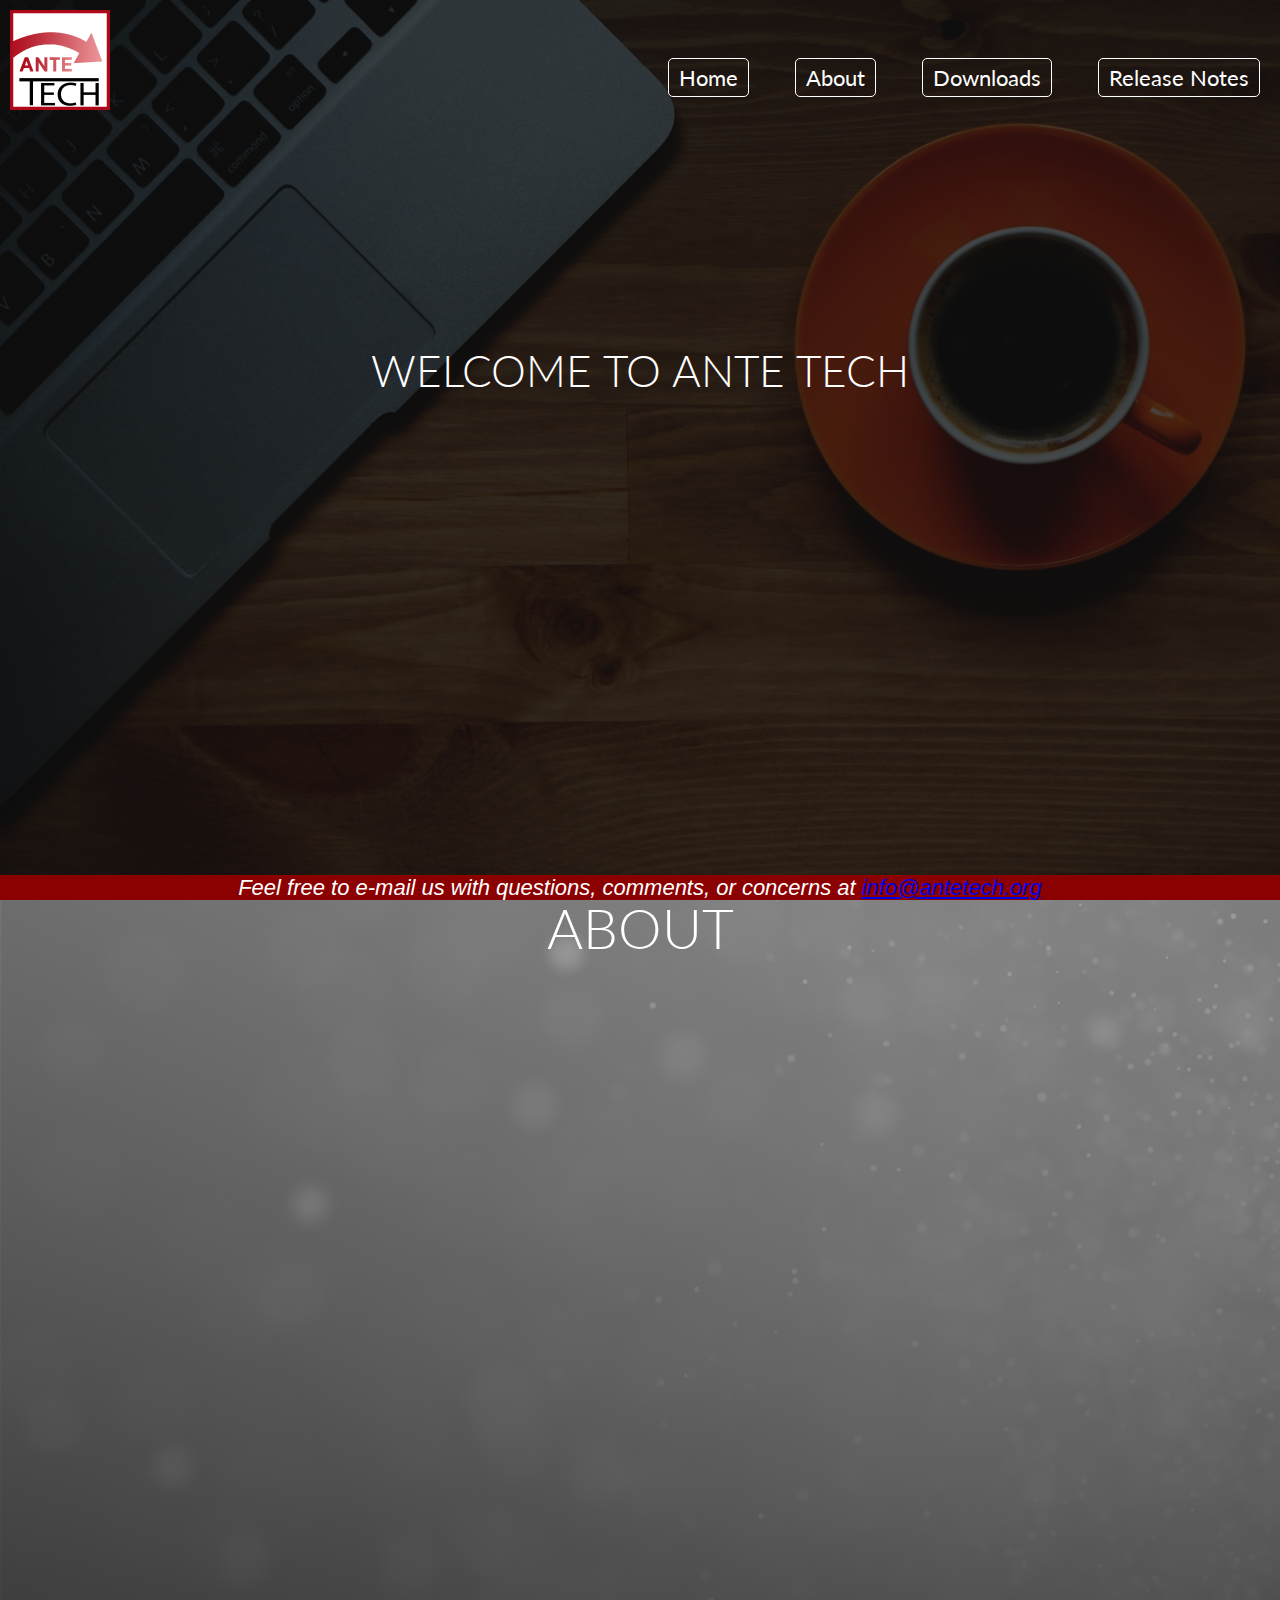
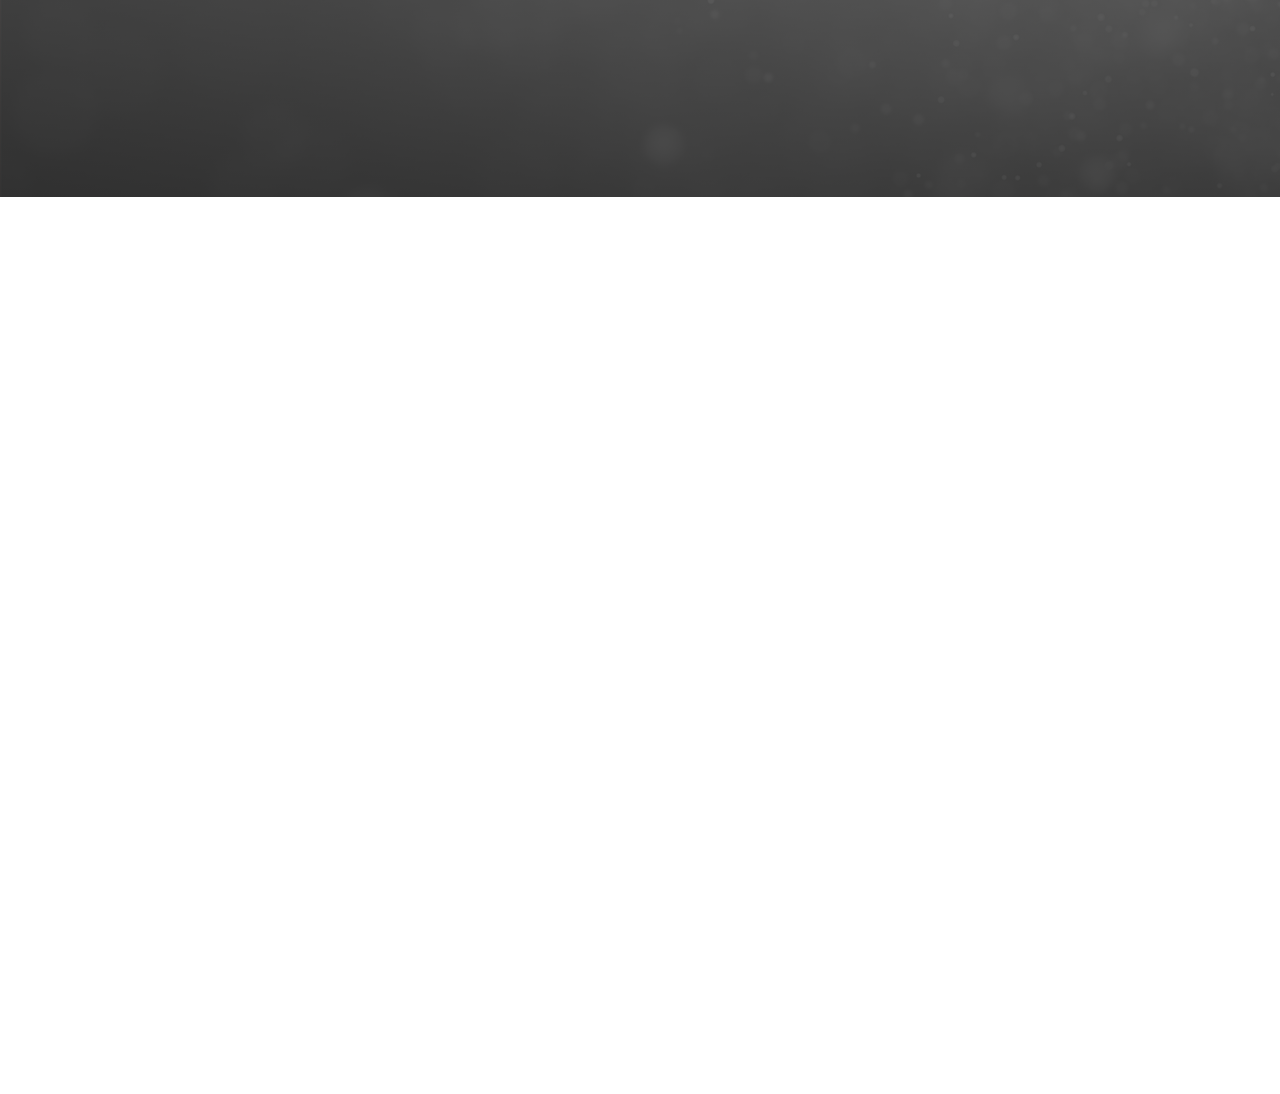
==== index.html @ 7bfdad87 "Completly redone site, took multiple days to get the base line down, multiple struggles with css and" ====
<!DOCTYPE html>
<html>
<head>
    <script
  src="https://code.jquery.com/jquery-3.2.1.js"
  integrity="sha256-DZAnKJ/6XZ9si04Hgrsxu/8s717jcIzLy3oi35EouyE="
  crossorigin="anonymous"></script>
    <script src = "JS/script.js"> </script>
    <link href="https://fonts.googleapis.com/css?family=Lato:300,400,700" rel="stylesheet">
    <link href='CSS/normalize.css' rel = 'stylesheet' type='text/css'>
    <link href='CSS/style.css' rel = 'stylesheet' type='text/css'>
</head>
<body>
    <header id = 'main-nav'>
        <img id = 'logo' src='CSS/IMG/logo.png' style = 'height:100px; width:auto;' alt='Logo'>
    <div id="top">    
    <h1>Welcome to Ante Tech</h1>
    </div>    
        <ul id = 'second-nav'>
        <li> <a class='listitem' href='#'> Home </a></li>
        <li> <a class='listitem' href='#about'> About </a></li>
        <li> <a class='listitem' href='#downloads'> Downloads </a></li>
        <li> <a class='listitem' href='https://github.com/Assisted-Suicide/antetech/tree/master' target="_blank"> Release Notes </a></li>
        </ul>
    </header>
    
    <section id = 'about'>
        <h1 class='text-heading'> About </h1>
            <div id="particles-js"></div>
               <script type="text/javascript" src="JS/particles.js"></script>
	           <script type="text/javascript" src="JS/app.js"></script>
        </section>
    <section id ='downloads'>
        <h1 class='text-heading'> Downloads</h1>
    </section>
    <div class="footer">
			<address>
				Feel free to e-mail us with questions, comments, or concerns at <a href="mailto:info@antetech.org">info@antetech.org</a>
			</address>
</body>
</html>
---- CSS/style.css ----
* {
    padding:0;
    margin:0;
}

html {
    font-family: 'Lato', 'Arial', sans-serif;
    font-size: 22px;
}

#main-nav {
    background-image: linear-gradient(rgba(0,0,0,.7), rgba(0,0,0,.7)), url('IMG/cup-of-coffee.jpg');
    height: 100vh;
    background-size: cover;
    background-attachment: fixed;
}


#main-nav h1 {
    color: white;
    text-transform: uppercase;
    font-weight: 300;
    font-size: 200%;
    position: absolute;
    margin-left: 50%;
    margin-right: 50%;
    transform: translate(-50%,-50%);
    bottom: 50%;
    width:100%;
    text-align: center;
   
}

#logo {
    padding: 10px;
    position: absolute;
    float: left;
    margin-top:0;
    margin-bottom:0;
}

#second-nav {
    list-style: none;
    float: right;
    margin-right: px;
    margin-top: 60px;
}

#second-nav li {
    display: inline-block;
    padding: 5px 20px;
}

#second-nav li a {
    text-decoration: none;
    color: #fff;
    border: 1px solid white;
    border-radius: 5px;
    padding: 5px 10px;
    transition-duration: 0.4s;
}

#second-nav li a:hover {
    box-shadow: 0 12px 16px 0 rgba(0,0,0,0.24),0 17px 50px 0 rgba(0,0,0,0.19);
    background-color: rgba(129,129,129,1)
}

body{
    overflow-x: hidden;
    overflow-y: scroll;
}

p1 {
    color: white;
    font-weight: 100;
    font-size: 150%;
    position: absolute;
    margin-left: 50%;
    margin-right: 50%;
    transform: translate(-50%,0%);
    bottom: 50%;
    width:100%;
    text-align: center;
}
p2 {
    color: white;
    
}


#about {
    height: 100vh;
    background-image: linear-gradient(rgba(0,0,0,0.3), rgba(0,0,0,0.7)), url('IMG/grey.png');
    color: white;
    text-transform: uppercase;
    font-weight: 300;
    font-size: 200%;
    width:100%;
    text-align: center;
    margin-top: -40px;
}

#particles-js{
    height: 99.6vh;
    margin-top: -100px;
}

.text-heading {
    font-weight: 300;
    font-size: 125%;
}

#downloads {
    background-image: linear-gradient(rgba(0,0,0,.5), rgba(0,0,0,.7)), url('IMG/tower.jpg');
    height: 100vh;
    background-size: cover;
    background-attachment: fixed;
    color: white;
    text-transform: uppercase;
    font-weight: 300;
    font-size: 200%;
    width:100%;
    text-align: center;
    margin-top: -40px;
    border:none;
}
.footer {
   position: fixed;
   font-family: 'Ruda', sans-serif;
   left: 0;
   bottom: 0;
   width: 100%;
   background-color: #8B0000;
   color: white;
   text-align: center;
   	-webkit-user-select: none; /* Safari */        
	-moz-user-select: none; /* Firefox */
	-ms-user-select: none; /* IE10+/Edge */
	user-select: none; /* Standard */
}
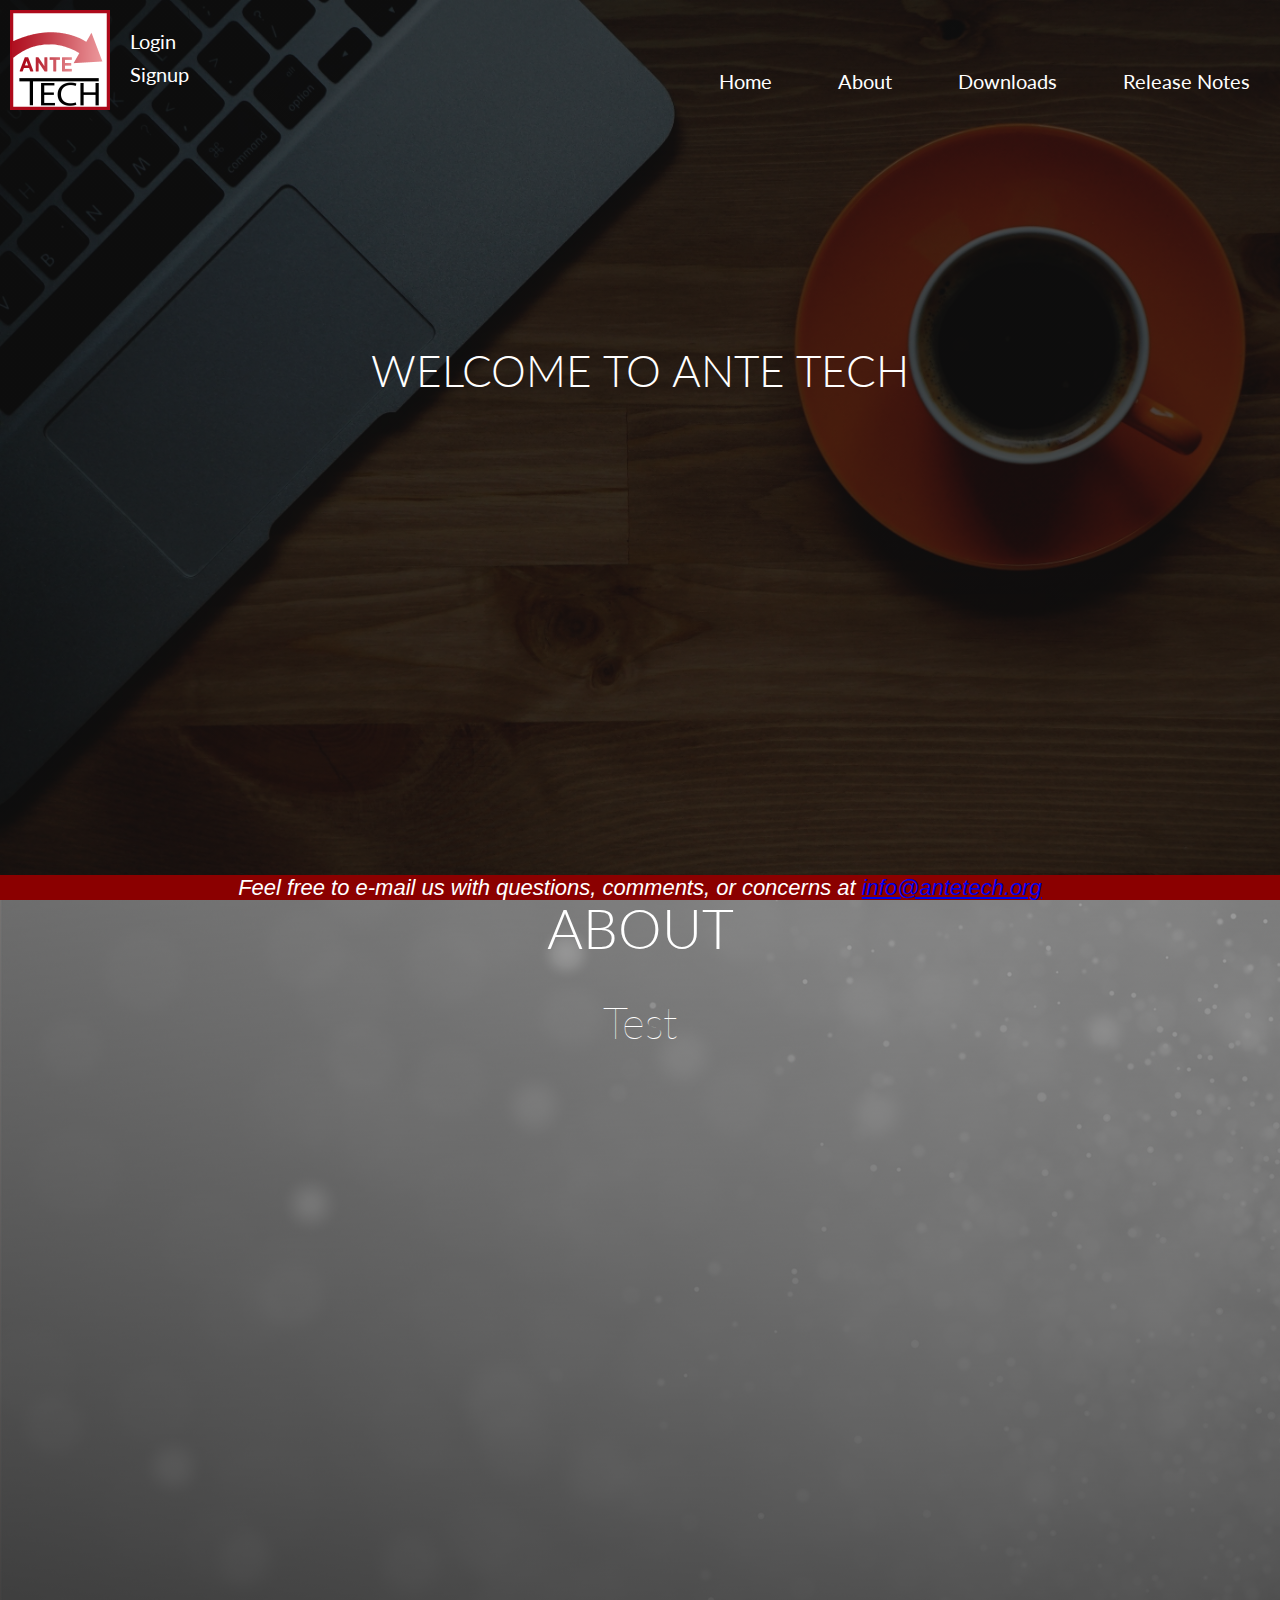
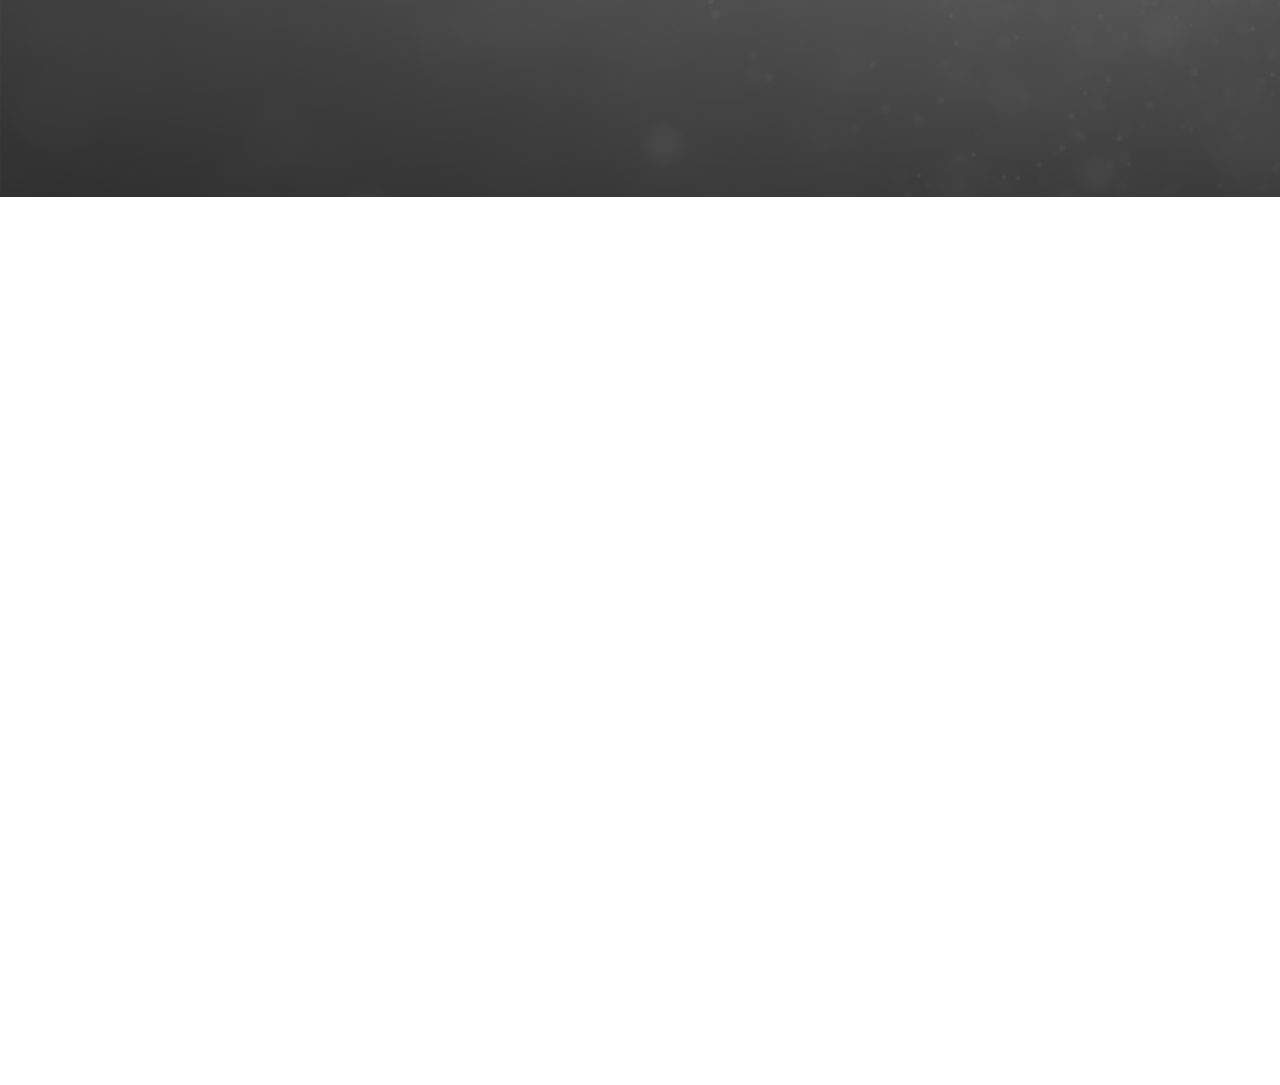
==== commit db1212eb: "final commit for the cycle, the php login was not easy due to godaddy being a pain. I resorted to us" ====
--- a/index.html
+++ b/index.html
@@ -5,7 +5,7 @@
   src="https://code.jquery.com/jquery-3.2.1.js"
   integrity="sha256-DZAnKJ/6XZ9si04Hgrsxu/8s717jcIzLy3oi35EouyE="
   crossorigin="anonymous"></script>
-    <script src = "JS/script.js"> </script>
+    <script src = "JS/script.js"></script>
     <link href="https://fonts.googleapis.com/css?family=Lato:300,400,700" rel="stylesheet">
     <link href='CSS/normalize.css' rel = 'stylesheet' type='text/css'>
     <link href='CSS/style.css' rel = 'stylesheet' type='text/css'>
@@ -13,19 +13,27 @@
 <body>
     <header id = 'main-nav'>
         <img id = 'logo' src='CSS/IMG/logo.png' style = 'height:100px; width:auto;' alt='Logo'>
+        <div id = 'login-stuff'>
+        <a href='/PHP/login.php'> <button class = 'bttn-stretch bttn-md bttn-primary' id ='login-btn'> Login </button></a>
+            <br/>
+        <a href='/PHP/signup.php'> <button class = 'bttn-stretch bttn-md bttn-primary' id ='signup-btn'> Signup </button></a>
+        </div>
     <div id="top">    
     <h1>Welcome to Ante Tech</h1>
     </div>    
-        <ul id = 'second-nav'>
-        <li> <a class='listitem' href='#'> Home </a></li>
-        <li> <a class='listitem' href='#about'> About </a></li>
-        <li> <a class='listitem' href='#downloads'> Downloads </a></li>
-        <li> <a class='listitem' href='https://github.com/Assisted-Suicide/antetech/tree/master' target="_blank"> Release Notes </a></li>
+        <ul id = 'second-nav'>   
+            <li> <a href='#home'> <button class="bttn-stretch bttn-md bttn-primary" >Home</button> </a> </li>
+            <li><a href='#about'><button class="bttn-stretch bttn-md bttn-primary"> About </button></a></li>
+            <li> <a href='#downloads'> <button class="bttn-stretch bttn-md bttn-primary" href='#downloads'>Downloads</button> </a> </li>
+            <li> <a href='https://github.com/Assisted-Suicide/antetech/tree/master'  target="_blank"> <button class="bttn-stretch bttn-md bttn-primary" href='https://github.com/Assisted-Suicide/antetech/tree/master'>Release Notes</button> </a> </li>
         </ul>
     </header>
     
     <section id = 'about'>
-        <h1 class='text-heading'> About </h1>
+    <h1 class='text-heading'> About </h1>
+        <div class=main-para>
+        <p> Test </p>
+        </div>
             <div id="particles-js"></div>
                <script type="text/javascript" src="JS/particles.js"></script>
 	           <script type="text/javascript" src="JS/app.js"></script>
@@ -37,5 +45,6 @@
 			<address>
 				Feel free to e-mail us with questions, comments, or concerns at <a href="mailto:info@antetech.org">info@antetech.org</a>
 			</address>
+    </div>
 </body>
-</html>+ </html>    --- a/CSS/style.css
+++ b/CSS/style.css
@@ -3,6 +3,115 @@
     margin:0;
 }
 
+.bttn-default {
+  color: #fff;
+}
+.bttn-primary,
+.bttn,
+.bttn-lg,
+.bttn-md,
+.bttn-sm,
+.bttn-xs {
+  color: #fff;
+}
+
+.bttn,
+.bttn-lg,
+.bttn-md,
+.bttn-sm,
+.bttn-xs {
+  margin: 0;
+  padding: 0;
+  border-width: 0;
+  border-color: transparent;
+  background: transparent;
+  font-weight: 400;
+  cursor: pointer;
+  position: relative;
+}
+
+.bttn-md {
+  font-size: 20px;
+  font-family: inherit;
+  padding: 5px 12px;
+}
+
+.bttn-stretch {
+  margin: 0;
+  padding: 0;
+  border-width: 0;
+  border-color: transparent;
+  background: transparent;
+  font-weight: 400;
+  cursor: pointer;
+  position: relative;
+  font-size: 20px;
+  font-family: inherit;
+  padding: 5px 12px;
+  overflow: hidden;
+  border-width: 0;
+  border-radius: 0;
+  background: transparent;
+  color: #fff;
+  letter-spacing: 0;
+  -webkit-transition: all 0.2s cubic-bezier(0.02, 0.01, 0.47, 1);
+  transition: all 0.2s cubic-bezier(0.02, 0.01, 0.47, 1);
+}
+.bttn-stretch:after,
+.bttn-stretch:before {
+  position: absolute;
+  left: 0;
+  width: 100%;
+  height: 1px;
+  background: currentColor;
+  content: '';
+  opacity: 0.65;
+  -webkit-transition: all 0.2s cubic-bezier(0.02, 0.01, 0.47, 1);
+  transition: all 0.2s cubic-bezier(0.02, 0.01, 0.47, 1);
+  -webkit-transform: scaleX(0);
+          transform: scaleX(0);
+}
+.bttn-stretch:after {
+  top: 0;
+}
+.bttn-stretch:before {
+  bottom: 0;
+}
+.bttn-stretch:hover,
+.bttn-stretch:focus {
+  letter-spacing: 2px;
+  opacity: 0.9;
+  -webkit-transition: all 0.3s cubic-bezier(0.02, 0.01, 0.47, 1);
+  transition: all 0.3s cubic-bezier(0.02, 0.01, 0.47, 1);
+}
+.bttn-stretch:hover:after,
+.bttn-stretch:focus:after {
+  opacity: 1;
+  -webkit-transition: all 0.3s cubic-bezier(0.02, 0.01, 0.47, 1);
+  transition: all 0.3s cubic-bezier(0.02, 0.01, 0.47, 1);
+  -webkit-transform: scaleX(1);
+          transform: scaleX(1);
+}
+.bttn-stretch:hover:before,
+.bttn-stretch:focus:before {
+  opacity: 1;
+  -webkit-transition: all 0.3s cubic-bezier(0.02, 0.01, 0.47, 1);
+  transition: all 0.3s cubic-bezier(0.02, 0.01, 0.47, 1);
+  -webkit-transform: scaleX(1);
+          transform: scaleX(1);
+}
+.bttn-stretch.bttn-md {
+  font-size: 20px;
+  font-family: inherit;
+  padding: 5px 10px;
+}
+
+.bttn-stretch.bttn-default {
+  color: #fff;
+}
+.bttn-stretch.bttn-primary {
+  color: #FFF;
+}
 html {
     font-family: 'Lato', 'Arial', sans-serif;
     font-size: 22px;
@@ -39,11 +148,21 @@
     margin-bottom:0;
 }
 
+#login-stuff {
+    margin-left: 120px;
+    position: absolute;
+    margin-top: 25px;
+}
+
 #second-nav {
     list-style: none;
     float: right;
     margin-right: px;
     margin-top: 60px;
+    -webkit-user-select: none; /* Safari */        
+-moz-user-select: none; /* Firefox */
+-ms-user-select: none; /* IE10+/Edge */
+user-select: none; /* Standard */
 }
 
 #second-nav li {
@@ -51,43 +170,11 @@
     padding: 5px 20px;
 }
 
-#second-nav li a {
-    text-decoration: none;
-    color: #fff;
-    border: 1px solid white;
-    border-radius: 5px;
-    padding: 5px 10px;
-    transition-duration: 0.4s;
-}
-
-#second-nav li a:hover {
-    box-shadow: 0 12px 16px 0 rgba(0,0,0,0.24),0 17px 50px 0 rgba(0,0,0,0.19);
-    background-color: rgba(129,129,129,1)
-}
-
 body{
     overflow-x: hidden;
     overflow-y: scroll;
 }
 
-p1 {
-    color: white;
-    font-weight: 100;
-    font-size: 150%;
-    position: absolute;
-    margin-left: 50%;
-    margin-right: 50%;
-    transform: translate(-50%,0%);
-    bottom: 50%;
-    width:100%;
-    text-align: center;
-}
-p2 {
-    color: white;
-    
-}
-
-
 #about {
     height: 100vh;
     background-image: linear-gradient(rgba(0,0,0,0.3), rgba(0,0,0,0.7)), url('IMG/grey.png');
@@ -100,9 +187,19 @@
     margin-top: -40px;
 }
 
+.main-para {
+    color: white;
+    text-transform: none;
+    font-weight: 150;
+    font-size: 100%;
+    width:100%;
+    text-align: center;
+
+}
+
 #particles-js{
-    height: 99.6vh;
-    margin-top: -100px;
+    height: 98.5vh;
+    margin-top: -150px;
 }
 
 .text-heading {
@@ -121,7 +218,7 @@
     font-size: 200%;
     width:100%;
     text-align: center;
-    margin-top: -40px;
+    margin-top: -49px;
     border:none;
 }
 .footer {
